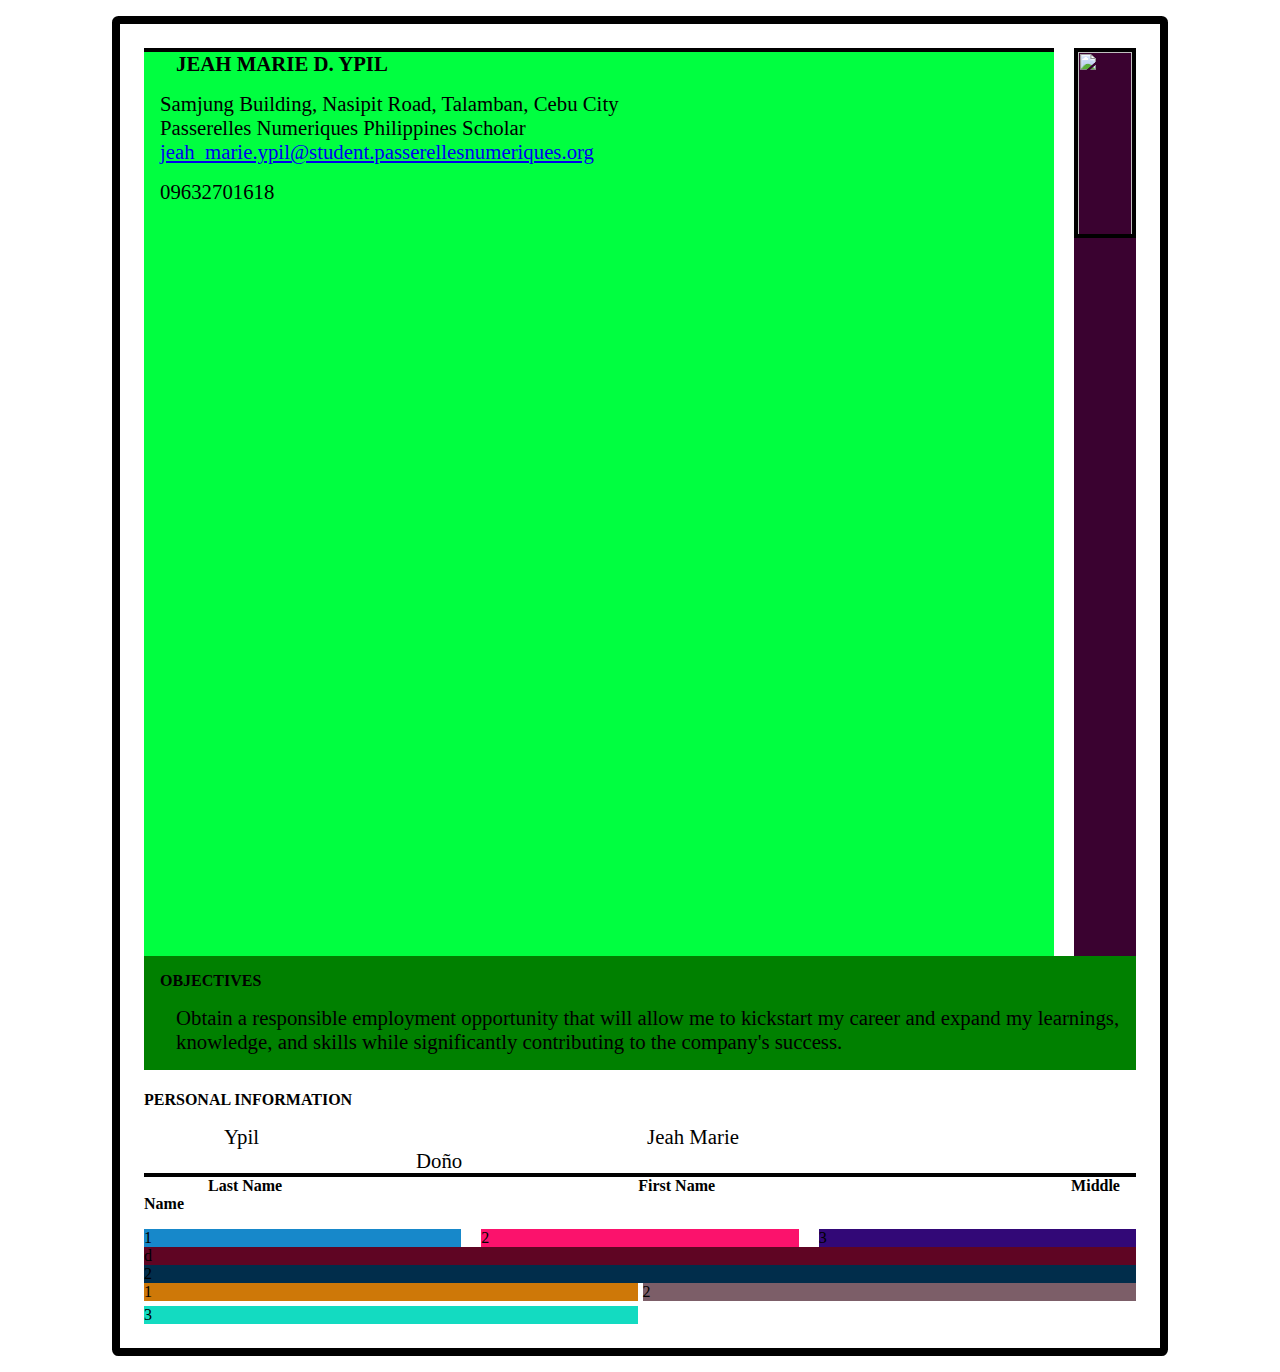
==== Index.html @ a8f5cce0 "WEB BASED RESUME" ====
<!DOCTYPE html>
<html lang="en">

<head>
    <meta charset="UTF-8">
    <meta name="viewport" content="width=device-width, initial-scale=1.0">
    <meta http-equiv="X-UA-Compatible" content="ie=edge">
    <link rel="stylesheet" href="Style.css">
    <title>Resume</title>
</head>

<body>
    <section id="container">
        <section id="head">
            <div id="profile" style="background:rgb(0, 255, 64);">
                <div class="line"></div>
                <h3 style="padding:0 0 0 2rem;">JEAH MARIE D. YPIL</h3>
                <P>Samjung Building, Nasipit Road, Talamban, Cebu City <br><span>Passerelles Numeriques Philippines Scholar</span></P>
                <a href="mailto">jeah_marie.ypil@student.passerellesnumeriques.org</a>
                <p>09632701618</p>
            </div>
            <div id="img" style="background:rgb(58, 2, 48);">
                <img src="user.png" alt="">
            </div>
        </section>

        <section id="body">
           <div id="objectives">
               <h4>OBJECTIVES</h4>
               <P>Obtain a responsible employment opportunity that will allow me to kickstart my career and  expand my learnings, knowledge, and skills while significantly contributing to the company's success.</P>
           </div>
           <div id="Personal_info">
               <h3 id="header"></h3>
               <div id="header_body">
                   <div id="name">
                       <h4>PERSONAL INFORMATION</h4>
                       <div class="name_body" style="padding-top:1rem;">
                            <p class="sname" style="padding: 0.3rem 2rem 0.1rem 5rem;">Ypil</p>
                            <p class="fname" style="padding: 0.3rem 7rem 0.1rem 22rem;">Jeah Marie</p>
                            <P class="mname" style="padding: 0.3rem 0 0.1rem 17rem;">Doño</P>
                       </div>
                       <div class="line"></div>
                       <div class="title" >
                           
                           <h4 style="padding: 0.3rem 2rem 0.1rem 4rem;">Last Name</h4>
                           <h4 style="padding: 0.3rem 7rem 0.1rem 20rem;">First Name</h4>
                           <h4 style="padding: 0.3rem 0 0.1rem 15rem;">Middle Name</h4>
                       </div>
                       <!-- <div class="last_name" style="background:orange;">1</div>
                       <div class="first_name" style="background:pink;">2</div>
                       <div class="middle_name" style="background:violet;">3</div> -->
                   </div>
                   <div id="additional">
                       <div class="gender" style="background:rgb(23, 136, 202);">1</div>
                       <div class="status" style="background:rgb(251, 18, 108);">2</div>
                       <div class="religion" style="background:rgb(50, 8, 119);">3</div>
                   </div>
                   <div id="address" style="background:rgb(95, 5, 35);">d</div>
                   <div id="contacts">
                       <div class="contact_person" style="background:rgb(1, 45, 75);">2</div>
                   </div>
               </div>
           </div>

        </section>

        <section id="footer">
            <div id="skills" style="background:rgb(206, 120, 8);">1</div>
            <div id="education" style="background:rgb(124, 94, 104);">2</div>
            <div id="seminars" style="background:rgb(19, 219, 193);">3</div>
        </section>
    </section>
</body>

</html>
---- Style.css ----
*{
    margin: 0;
    padding: 0;
    box-sizing: border-box;
    -webkit-user-select: none;
}
#container{
    border: 0.5rem black solid;
    padding: 1.5rem;
    margin: 1rem 7rem;
    border-radius: 0.4rem;
}
#head{
    /* display: grid;
    grid-template-columns: repeat(auto-fill, minmax(380px,1fr));
    grid-gap: 20px; */
    display: grid;
    grid-template-areas: 'main main main main main main main main main main main main main right';
    grid-gap: 20px  
}
#profile{
 grid-area: main;
}
 #img{
    grid-area: right;
}
#profile h3, p, a{
    padding: 1rem 0 0 1rem ;
    font-size: 1.3rem;
}
.line{
    border: 2px solid black;
    height: 2px;
}

#img img{
    max-width: 250px;
    max-height: 190px;
    height: 100vh;
    width: 100%;
    border: 4px solid black;
}
#body{
    display: grid;
    grid-template-columns: repeat(auto-fill, minmax(150px,1fr, 1fr));
    grid-gap: 5px;
}
#objectives{
    background: green;
    padding:1rem;
    /* display: grid;
    grid-template-columns: repeat(auto-fill, minmax(100px,1fr));
    grid-gap: 5px; */
}

/* #header_body #name{
    display: grid;
    grid-template-columns: repeat(auto-fill, minmax(350px,1fr));
    grid-gap: 20px;
} */

#name{
    padding: 1rem 0 1rem 0;
}
#header_body #name p, h4{
    display: inline;
    
}
#header_body #additional{
    display: grid;
    grid-template-columns:auto auto auto;
    grid-gap: 20px;
}
#footer{
    display: grid;
    grid-template-columns: repeat(auto-fill, minmax(350px,1fr));
    grid-gap: 5px;
}
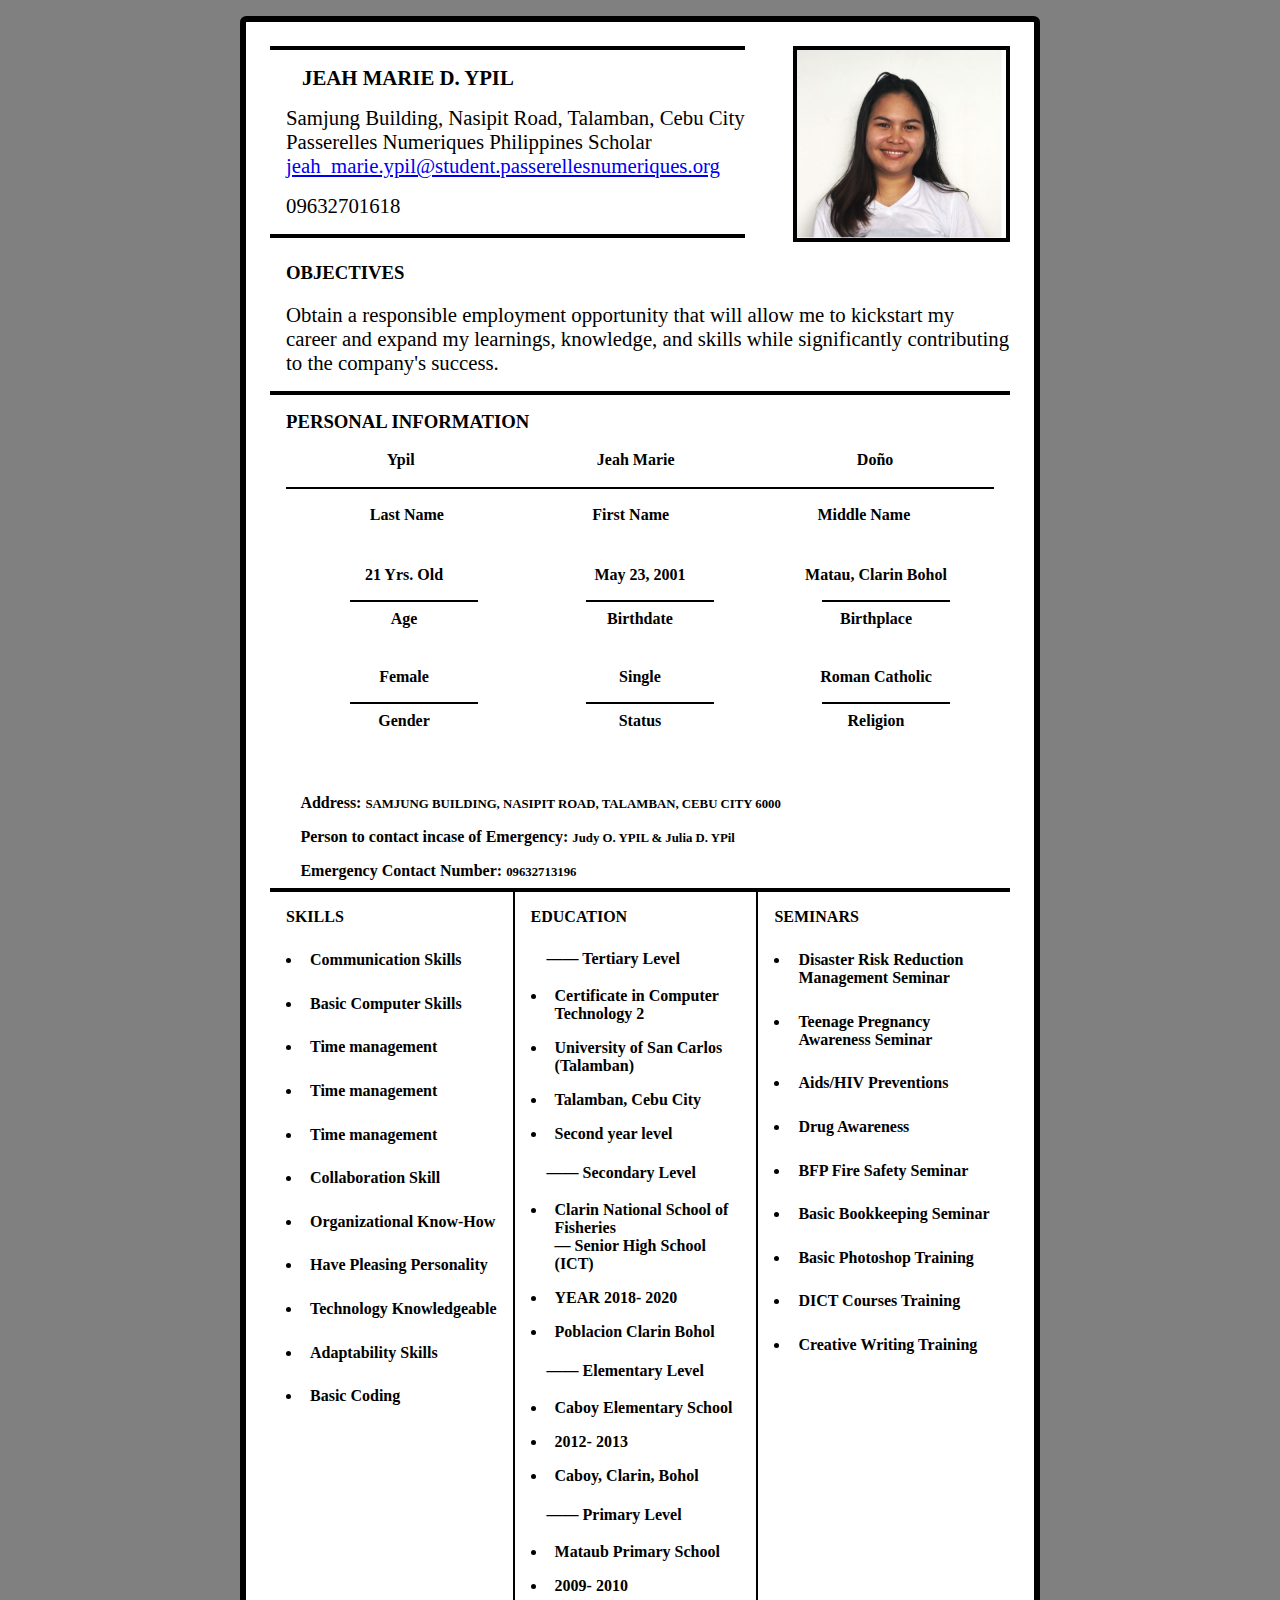
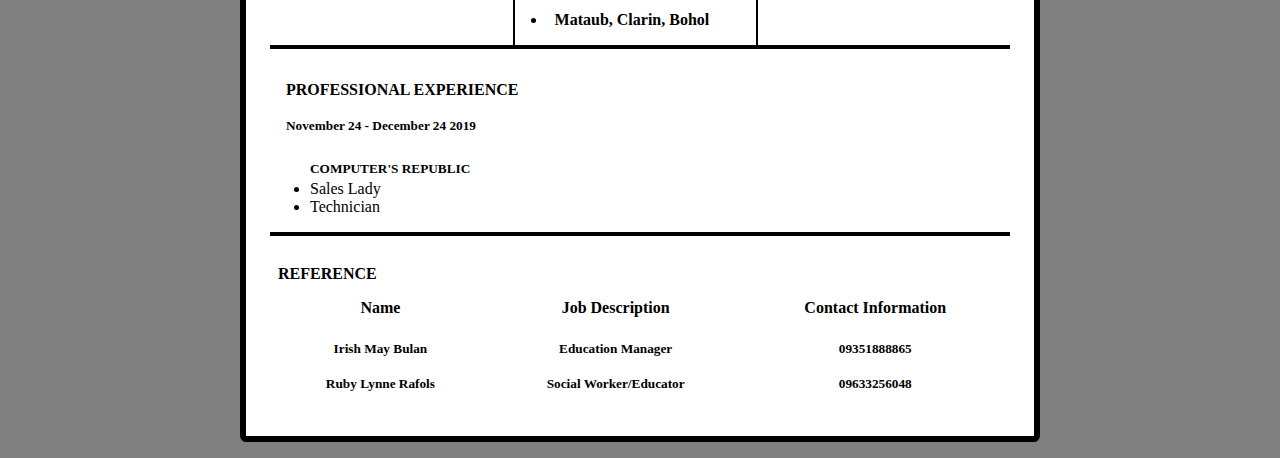
==== commit 3b39e805: "WEB BASED RESUME" ====
--- a/Index.html
+++ b/Index.html
@@ -6,69 +6,259 @@
     <meta name="viewport" content="width=device-width, initial-scale=1.0">
     <meta http-equiv="X-UA-Compatible" content="ie=edge">
     <link rel="stylesheet" href="Style.css">
-    <title>Resume</title>
+    <title>Document</title>
 </head>
 
 <body>
-    <section id="container">
+    <section id="Wrapper">
         <section id="head">
-            <div id="profile" style="background:rgb(0, 255, 64);">
+            <div class="frofile_info">
+                <div class="profile">
+                    <div class="line"></div>
+                    <h3 style="padding:1rem 0 0 2rem;">JEAH MARIE D. YPIL</h3>
+                    <P>Samjung Building, Nasipit Road, Talamban, Cebu City <br><span>Passerelles Numeriques Philippines
+                            Scholar</span></P>
+                    <a href="mailto">jeah_marie.ypil@student.passerellesnumeriques.org</a>
+                    <p style="padding-bottom:1rem;">09632701618</p>
+                    <div class="line"></div>
+                </div>
+                <div class="profile_img">
+                    <img src="user.jpg" alt="">
+                </div>
+            </div>
+            <div class="objectives">
+                <h3>OBJECTIVES</h3>
+                <P>Obtain a responsible employment opportunity that will allow me to kickstart my career and expand my
+                    learnings, knowledge, and skills while significantly contributing to the company's success.</P>
                 <div class="line"></div>
-                <h3 style="padding:0 0 0 2rem;">JEAH MARIE D. YPIL</h3>
-                <P>Samjung Building, Nasipit Road, Talamban, Cebu City <br><span>Passerelles Numeriques Philippines Scholar</span></P>
-                <a href="mailto">jeah_marie.ypil@student.passerellesnumeriques.org</a>
-                <p>09632701618</p>
-            </div>
-            <div id="img" style="background:rgb(58, 2, 48);">
-                <img src="user.png" alt="">
+            </div>
+            <div class="profile_body">
+                <h3>PERSONAL INFORMATION</h3>
+                <div class="name">
+                    <div class="name_body">
+                        <div class="last_name">
+                            <h6>Ypil</h6>
+                        </div>
+                        <div class="first_name">
+                            <h6>Jeah Marie</h6>
+                        </div>
+                        <div class="middle_name">
+                            <h6>Doño</h6>
+                        </div>
+                    </div>
+                    <div class="line2"></div>
+                    <div class="name_title">
+                        <div class="Last_name">
+                            <h4>Last Name</h4>
+                        </div>
+                        <div class="First_name">
+                            <h4>First Name</h4>
+                        </div>
+                        <div class="Middle_name">
+                            <h4>Middle Name</h4>
+                        </div>
+                    </div>
+
+                </div>
+                <div class="personal_info">
+                    <div class="age">
+                        <h6>21 Yrs. Old</h6>
+                        <div class="line3"></div>
+                        <h4>Age</h4>
+                    </div>
+                    <div class="birthday">
+                        <h6>May 23, 2001</h6>
+                        <div class="line3"></div>
+                        <h4>Birthdate</h4>
+                    </div>
+                    <div class="birthplace">
+                        <h6>Matau, Clarin Bohol</h6>
+                        <div class="line3"></div>
+                        <h4>Birthplace</h4>
+                    </div>
+                    <div class="gender" style="margin:1.5rem 0 1rem 0;">
+                        <h6>Female</h6>
+                        <div class="line3"></div>
+                        <h4>Gender</h4>
+                    </div>
+                    <div class="status" style="margin:1.5rem 0 1rem 0;">
+                        <h6>Single</h6>
+                        <div class="line3"></div>
+                        <h4>Status</h4>
+                    </div>
+                    <div class="religion" style="margin:1.5rem 0 1rem 0;">
+                        <h6>Roman Catholic</h6>
+                        <div class="line3"></div>
+                        <h4>Religion</h4>
+                    </div>
+                </div>
+            </div>
+            <div class="address">
+                <h4>Address: <span style="font-size:0.8rem;">SAMJUNG BUILDING, NASIPIT ROAD, TALAMBAN, CEBU CITY 6000</span></h4>
+            </div>
+            <div class="contacts">
+                <div class="contact_person">
+                    <h4>Person to contact incase of Emergency: <span style="font-size:0.8rem;">Judy O. YPIL & Julia D.
+                            YPil</span></h4>
+                </div>
+                <div class="contact_number">
+                    <h4>Emergency Contact Number: <span style="font-size:0.8rem;">09632713196</span></h4>
+                </div>
+            </div>
+            <div class="line"></div>
+            <div class="additional_info">
+                <div class="skills">
+                    <h4>SKILLS</h4>
+                    <ul>
+                        <li>
+                            <h6>Communication Skills</h6>
+                        </li>
+                        <li>
+                            <h6>Basic Computer Skills</h6>
+                        </li>
+                        <li>
+                            <h6>Time management</h6>
+                        </li>
+                        <li>
+                            <h6>Time management</h6>
+                        </li>
+                        <li>
+                            <h6>Time management</h6>
+                        </li>
+                        <li>
+                            <h6>Collaboration Skill</h6>
+                        </li>
+                        <li>
+                            <h6>Organizational Know-How</h6>
+                        </li>
+                        <li>
+                            <h6>Have Pleasing Personality</h6>
+                        </li>
+                        <li>
+                            <h6>Technology Knowledgeable </h6>
+                        </li>
+                        <li>
+                            <h6>Adaptability Skills</h6>
+                        </li>
+                        <li>
+                            <h6>Basic Coding</h6>
+                        </li>
+                    </ul>
+                </div>
+                <div class="education">
+                    <h4>EDUCATION</h4>
+                    <ul>
+                        <h5> —— Tertiary Level</h5>
+                        <li>
+                            <h6>Certificate in Computer Technology 2</h6>
+                        </li>
+                        <li>
+                            <h6>University of San Carlos (Talamban)</h6>
+                        </li>
+                        <li>
+                            <h6>Talamban, Cebu City</h6>
+                        </li>
+                        <li>
+                            <h6>Second year level</h6>
+                        </li>
+                        <h5> —— Secondary Level</h5>
+                        <li>
+                            <h6>Clarin National School of Fisheries <br> — Senior High School (ICT)</h6>
+                        </li>
+                        <li>
+                            <h6>YEAR 2018- 2020</h6>
+                        </li>
+                        <li>
+                            <h6>Poblacion Clarin Bohol</h6>
+                        </li>
+                        <h5> —— Elementary Level</h5>
+                        <li>
+                            <h6>Caboy Elementary School</h6>
+                        </li>
+                        <li>
+                            <h6> 2012- 2013</h6>
+                        </li>
+                        <li>
+                            <h6>Caboy, Clarin, Bohol</h6>
+                        </li>
+                        <h5> —— Primary Level</h5>
+                        <li>
+                            <h6>Mataub Primary School </h6>
+                        </li>
+                        <li>
+                            <h6> 2009- 2010</h6>
+                        </li>
+                        <li>
+                            <h6>Mataub, Clarin, Bohol</h6>
+                        </li>
+                    </ul>
+                </div>
+                <div class="seminars">
+                    <h4>SEMINARS</h4>
+                    <ul>
+                        <li>
+                            <h6>Disaster Risk Reduction Management Seminar </h6>
+                        </li>
+                        <li>
+                            <h6> Teenage Pregnancy Awareness Seminar</h6>
+                        </li>
+                        <li>
+                            <h6>Aids/HIV Preventions</h6>
+                        </li>
+                        <li>
+                            <h6>Drug Awareness</h6>
+                        </li>
+                        <li>
+                            <h6>BFP Fire Safety Seminar</h6>
+                        </li>
+                        <li>
+                            <h6>Basic Bookkeeping Seminar</h6>
+                        </li>
+                        <li>
+                            <h6>Basic Photoshop Training</h6>
+                        </li>
+                        <li>
+                            <h6>DICT Courses Training</h6>
+                        </li>
+                        <li>
+                            <h6>Creative Writing Training</h6>
+                        </li>
+                    </ul>
+                </div>
+            </div>
+            <div class="line"></div>
+            <div class="experience">
+                <h4>PROFESSIONAL EXPERIENCE</h4>
+                <h5>November 24 - December 24 2019</h5>
+                <ul>
+                    <h5> COMPUTER'S REPUBLIC</h5>
+                    <li>Sales Lady</li>
+                    <li>Technician </li>
+                </ul>
+            </div>
+            <div class="line"></div>
+            <div class="ref">
+                <h4>REFERENCE</h4>
+                <div class="reference">
+                    <div class="name">
+                        <h6>Name</h6>
+                        <h5>Irish May Bulan</h5>
+                        <h5>Ruby Lynne Rafols</h5>
+                    </div>
+                    <div class="job_description">
+                        <h6>Job Description</h6>
+                        <h5>Education Manager</h5>
+                        <h5>Social Worker/Educator</h5>
+                    </div>
+                    <div class="contact_info">
+                        <h6>Contact Information</h6>
+                        <h5>09351888865</h5>
+                        <h5>09633256048</h5>
+                    </div>
+                </div>
             </div>
         </section>
 
-        <section id="body">
-           <div id="objectives">
-               <h4>OBJECTIVES</h4>
-               <P>Obtain a responsible employment opportunity that will allow me to kickstart my career and  expand my learnings, knowledge, and skills while significantly contributing to the company's success.</P>
-           </div>
-           <div id="Personal_info">
-               <h3 id="header"></h3>
-               <div id="header_body">
-                   <div id="name">
-                       <h4>PERSONAL INFORMATION</h4>
-                       <div class="name_body" style="padding-top:1rem;">
-                            <p class="sname" style="padding: 0.3rem 2rem 0.1rem 5rem;">Ypil</p>
-                            <p class="fname" style="padding: 0.3rem 7rem 0.1rem 22rem;">Jeah Marie</p>
-                            <P class="mname" style="padding: 0.3rem 0 0.1rem 17rem;">Doño</P>
-                       </div>
-                       <div class="line"></div>
-                       <div class="title" >
-                           
-                           <h4 style="padding: 0.3rem 2rem 0.1rem 4rem;">Last Name</h4>
-                           <h4 style="padding: 0.3rem 7rem 0.1rem 20rem;">First Name</h4>
-                           <h4 style="padding: 0.3rem 0 0.1rem 15rem;">Middle Name</h4>
-                       </div>
-                       <!-- <div class="last_name" style="background:orange;">1</div>
-                       <div class="first_name" style="background:pink;">2</div>
-                       <div class="middle_name" style="background:violet;">3</div> -->
-                   </div>
-                   <div id="additional">
-                       <div class="gender" style="background:rgb(23, 136, 202);">1</div>
-                       <div class="status" style="background:rgb(251, 18, 108);">2</div>
-                       <div class="religion" style="background:rgb(50, 8, 119);">3</div>
-                   </div>
-                   <div id="address" style="background:rgb(95, 5, 35);">d</div>
-                   <div id="contacts">
-                       <div class="contact_person" style="background:rgb(1, 45, 75);">2</div>
-                   </div>
-               </div>
-           </div>
-
-        </section>
-
-        <section id="footer">
-            <div id="skills" style="background:rgb(206, 120, 8);">1</div>
-            <div id="education" style="background:rgb(124, 94, 104);">2</div>
-            <div id="seminars" style="background:rgb(19, 219, 193);">3</div>
-        </section>
     </section>
 </body>
 
--- a/Style.css
+++ b/Style.css
@@ -4,75 +4,122 @@
     box-sizing: border-box;
     -webkit-user-select: none;
 }
-#container{
-    border: 0.5rem black solid;
+body{
+    background: var(--bgc);
+}
+:root{
+    --bg:#ffff;
+    --bgc:#808080;
+}
+#Wrapper{
+    border: 0.4rem black solid;
     padding: 1.5rem;
-    margin: 1rem 7rem;
+    margin: 1rem 15rem;
     border-radius: 0.4rem;
+    background: var(--bg);
 }
-#head{
-    /* display: grid;
-    grid-template-columns: repeat(auto-fill, minmax(380px,1fr));
-    grid-gap: 20px; */
-    display: grid;
-    grid-template-areas: 'main main main main main main main main main main main main main right';
-    grid-gap: 20px  
+.frofile_info {
+display: grid;
+grid-template-columns: auto auto auto  ;
+gap: 1rem;
 }
-#profile{
- grid-area: main;
-}
- #img{
-    grid-area: right;
-}
-#profile h3, p, a{
+.profile h3, p, a{
     padding: 1rem 0 0 1rem ;
     font-size: 1.3rem;
 }
+.profile_img{
+    margin-left: 2rem;
+}
+.profile_img img{
+    max-width: 220px;
+    width: 100%;
+    border: 0.3rem solid black;
+}
+.objectives p{
+    padding: 0.2rem 0 1rem 1rem;
+}
+.profile{
+    grid-column: 1 / 3;
+}
 .line{
     border: 2px solid black;
-    height: 2px;
+}
+.profile_body, .objectives h3{
+    padding: 1rem;
+}
+.name, .personal_info{
+    text-align: center;
+}
+.line2{
+    border: 1px solid black;
+}
+.name_body, .name_title{
+    display: grid;
+    grid-template-columns: auto auto auto;
+    padding: 0.6rem;
+}
+.personal_info{
+    display: grid;
+    grid-template-columns: auto auto auto;
+    margin: 1rem 0 1rem 0;
+}
+.line3{
+    border: solid 1px black;
+    width: 8rem;
+    margin: 0.5rem 0 0 4rem;
+}
+.address,.contacts {
+    padding-left: 1.4rem;
 }
 
-#img img{
-    max-width: 250px;
-    max-height: 190px;
-    height: 100vh;
-    width: 100%;
-    border: 4px solid black;
+
+ 
+
+.additional_info{
+    display: grid;
+    grid-template-columns: auto auto auto;
+    
+
 }
-#body{
-    display: grid;
-    grid-template-columns: repeat(auto-fill, minmax(150px,1fr, 1fr));
-    grid-gap: 5px;
-}
-#objectives{
-    background: green;
-    padding:1rem;
-    /* display: grid;
-    grid-template-columns: repeat(auto-fill, minmax(100px,1fr));
-    grid-gap: 5px; */
+.skills, .education{
+    border-right: 2px solid black;
+    
 }
 
-/* #header_body #name{
-    display: grid;
-    grid-template-columns: repeat(auto-fill, minmax(350px,1fr));
-    grid-gap: 20px;
-} */
+.additional_info ul {
+    padding: 0.2rem 0 0 1.5rem ;
+}
 
-#name{
-    padding: 1rem 0 1rem 0;
+.skills, .education, .seminars, h4,  h6{
+    padding: 0.5rem;
+    font-size: 1rem;
 }
-#header_body #name p, h4{
-    display: inline;
+.skills  ul li {
+    padding: 0.4rem 0 0.2rem 0;
+}
+.seminars ul li{
+    padding: 0.4rem 0 0.2rem 0;
+}
+.education h5{
+    padding: 0.8rem 0 0.7rem 0;
+    font-size: 1rem;
+}
+.experience {
+    padding: 1rem;
+}
+.experience h4, h5{
+    padding: 1rem 0 0.2rem 0;
+}
+.experience ul {
+    padding: 0.5rem 0 0 1.5rem ;
+}
+.ref{
+    padding: 1.3rem 0 1rem 0;
     
 }
-#header_body #additional{
+.reference {
     display: grid;
-    grid-template-columns:auto auto auto;
-    grid-gap: 20px;
+    grid-template-columns: auto auto auto;
+    text-align: center;
 }
-#footer{
-    display: grid;
-    grid-template-columns: repeat(auto-fill, minmax(350px,1fr));
-    grid-gap: 5px;
-}+
